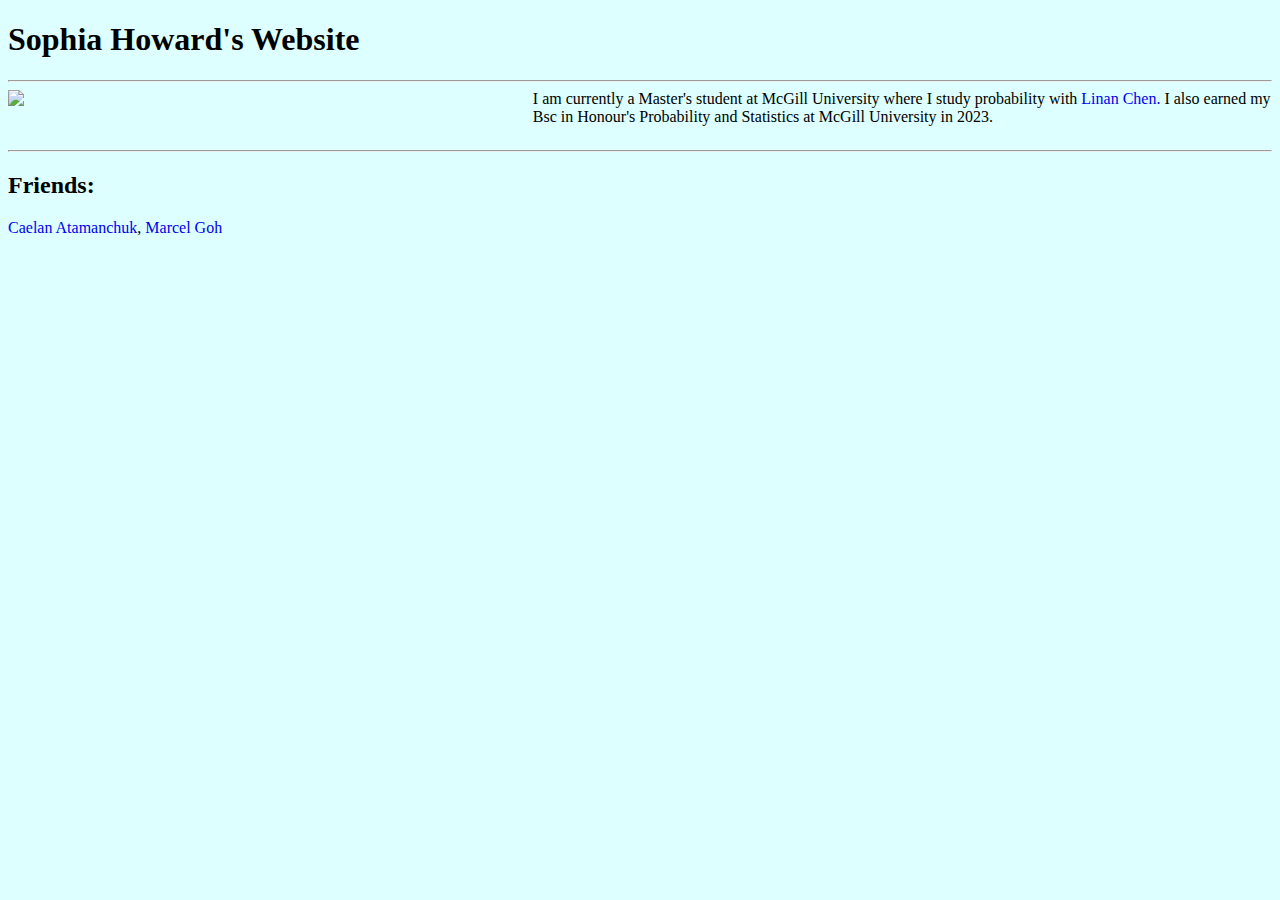
==== index.html @ 32744e66 "new index" ====
<!DOCTYPE html>

<html>

<head>
    <meta charset="utf-8">
    <meta name="viewport" content="width=device-width, inital-scale=1">
    <title>Sophia Howard</title>
    <link rel="icon" type="image/x-icon" href="logo.png">
    <link rel="stylesheet" href="stylesheethome.css">
    <style>
        .container {
            display: flex;
            justify-content: center;
            gap: 2rem;
        }

        img {
            max-width: 100%
        }

        .image {
            flex: 2;
            max-width: 100%;
        }

        .text p:nth-of-type(1) {
            margin-top: 0;
        }

        .text {
            flex: 3;
        }

        @media (max-width: 720px) {
            .container {
                flex-direction: column;
            }
        }
    </style>

</head>

<body>

<h1> Sophia Howard's Website </h1>

<hr>

<div class="container">
    <div class="image">
        <img src="headshot2.JPG" style="width:auto;">
    </div>
    <div class="text">

        <p> 
            I am currently a Master's student at McGill University where I study probability with <a href="https://www.math.mcgill.ca/lnchen/" style="text-decoration:none"> Linan Chen. </a> I also earned my Bsc in Honour's Probability and Statistics at McGill University in 2023. 
        </p>

    </div>
</div>

<hr>

<h2> Friends: </h2>

<a href="https://caelanatamanchuk.com/" style="text-decoration:none">Caelan Atamanchuk</a>, <a href="https://marcelgoh.ca/" style="text-decoration:none"> Marcel Goh</a> 

</body>


</html>
---- stylesheethome.css ----
body {
    background-color: rgba(217, 255, 255, 0.9);
  }
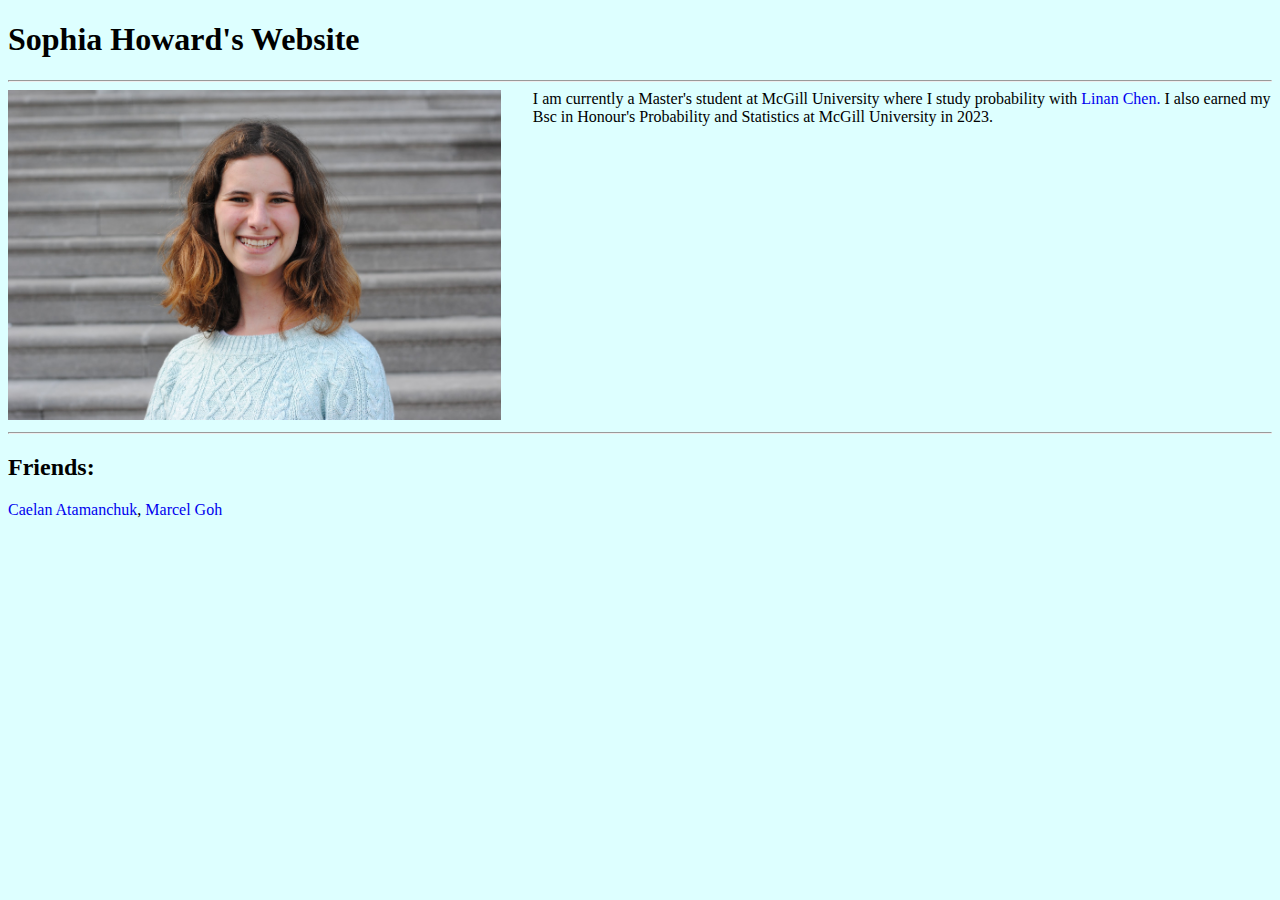
==== commit 10c9ea2e: "Update 2 index.html" ====
--- a/index.html
+++ b/index.html
@@ -49,7 +49,7 @@
 
 <div class="container">
     <div class="image">
-        <img src="headshot2.JPG" style="width:auto;">
+        <img src="headshot.jpg" style="width:auto;">
     </div>
     <div class="text">
 
@@ -69,4 +69,4 @@
 </body>
 
 
-</html>+</html>
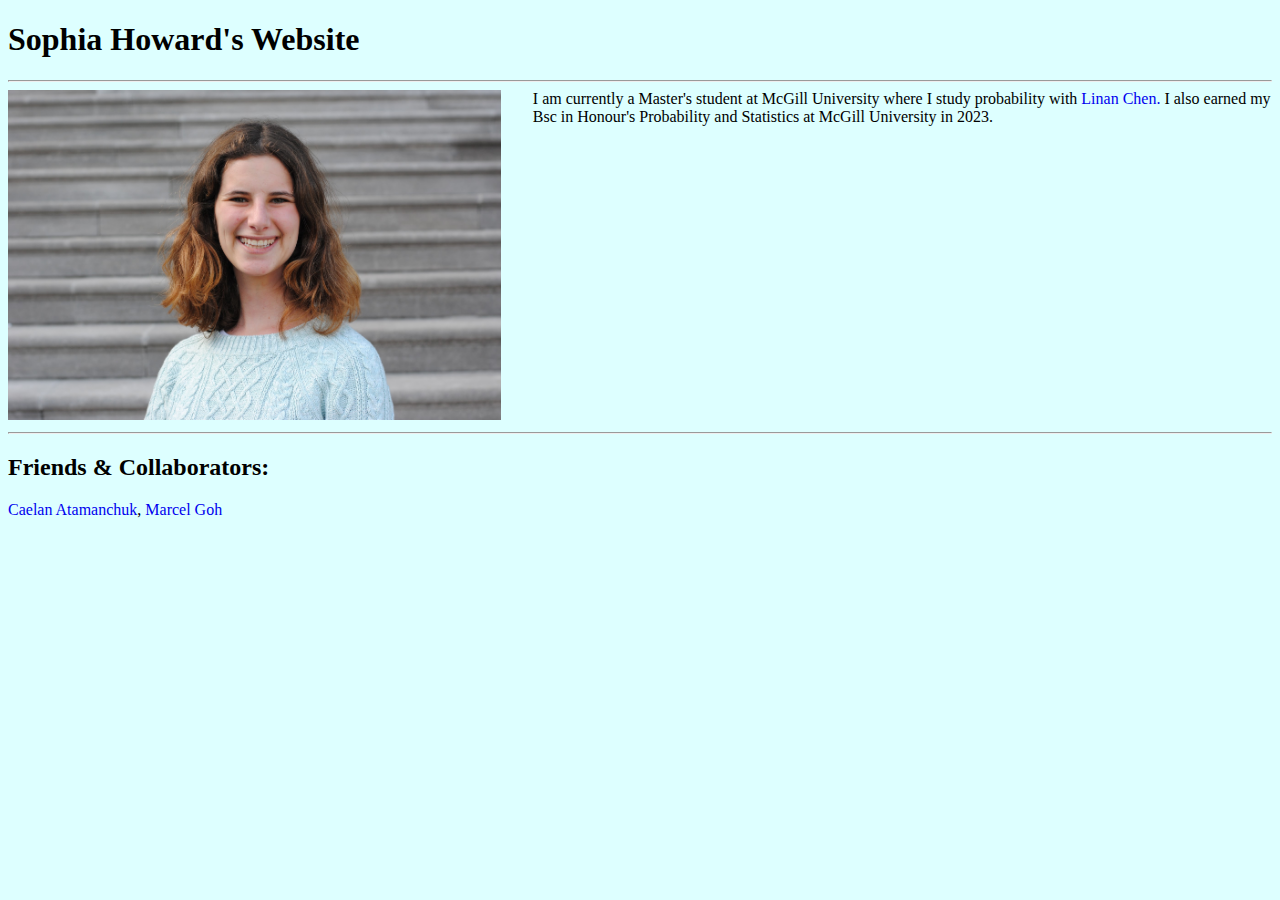
==== commit 80e63453: "Update3 index.html" ====
--- a/index.html
+++ b/index.html
@@ -62,7 +62,7 @@
 
 <hr>
 
-<h2> Friends: </h2>
+<h2> Friends & Collaborators: </h2>
 
 <a href="https://caelanatamanchuk.com/" style="text-decoration:none">Caelan Atamanchuk</a>, <a href="https://marcelgoh.ca/" style="text-decoration:none"> Marcel Goh</a> 
 
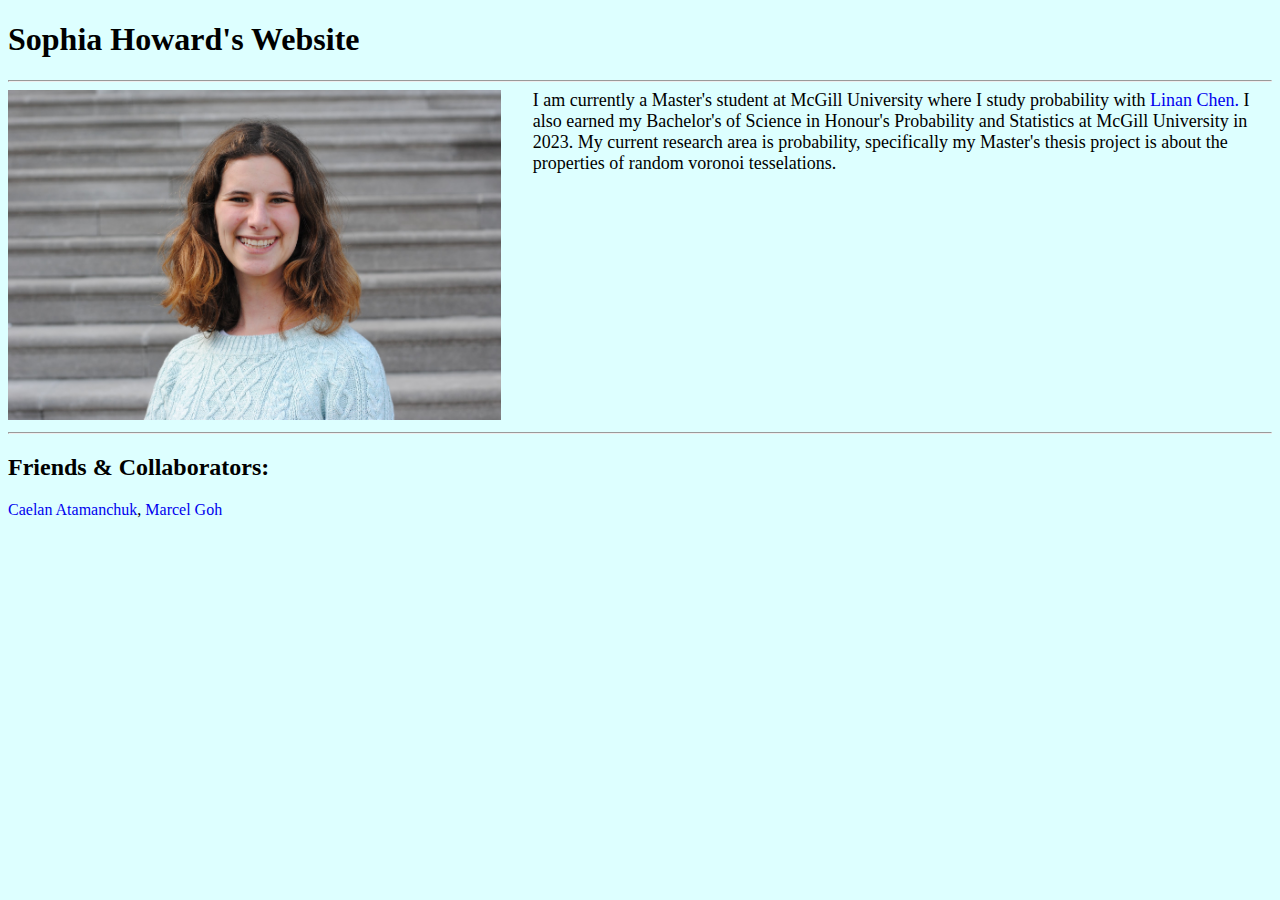
==== commit 8e5f22c2: "Update4 index.html" ====
--- a/index.html
+++ b/index.html
@@ -53,8 +53,8 @@
     </div>
     <div class="text">
 
-        <p> 
-            I am currently a Master's student at McGill University where I study probability with <a href="https://www.math.mcgill.ca/lnchen/" style="text-decoration:none"> Linan Chen. </a> I also earned my Bsc in Honour's Probability and Statistics at McGill University in 2023. 
+        <p style="font-size: large"> 
+            I am currently a Master's student at McGill University where I study probability with <a href="https://www.math.mcgill.ca/lnchen/" style="text-decoration:none"> Linan Chen. </a> I also earned my Bachelor's of Science in Honour's Probability and Statistics at McGill University in 2023. My current research area is probability, specifically my Master's thesis project is about the properties of random voronoi tesselations. 
         </p>
 
     </div>
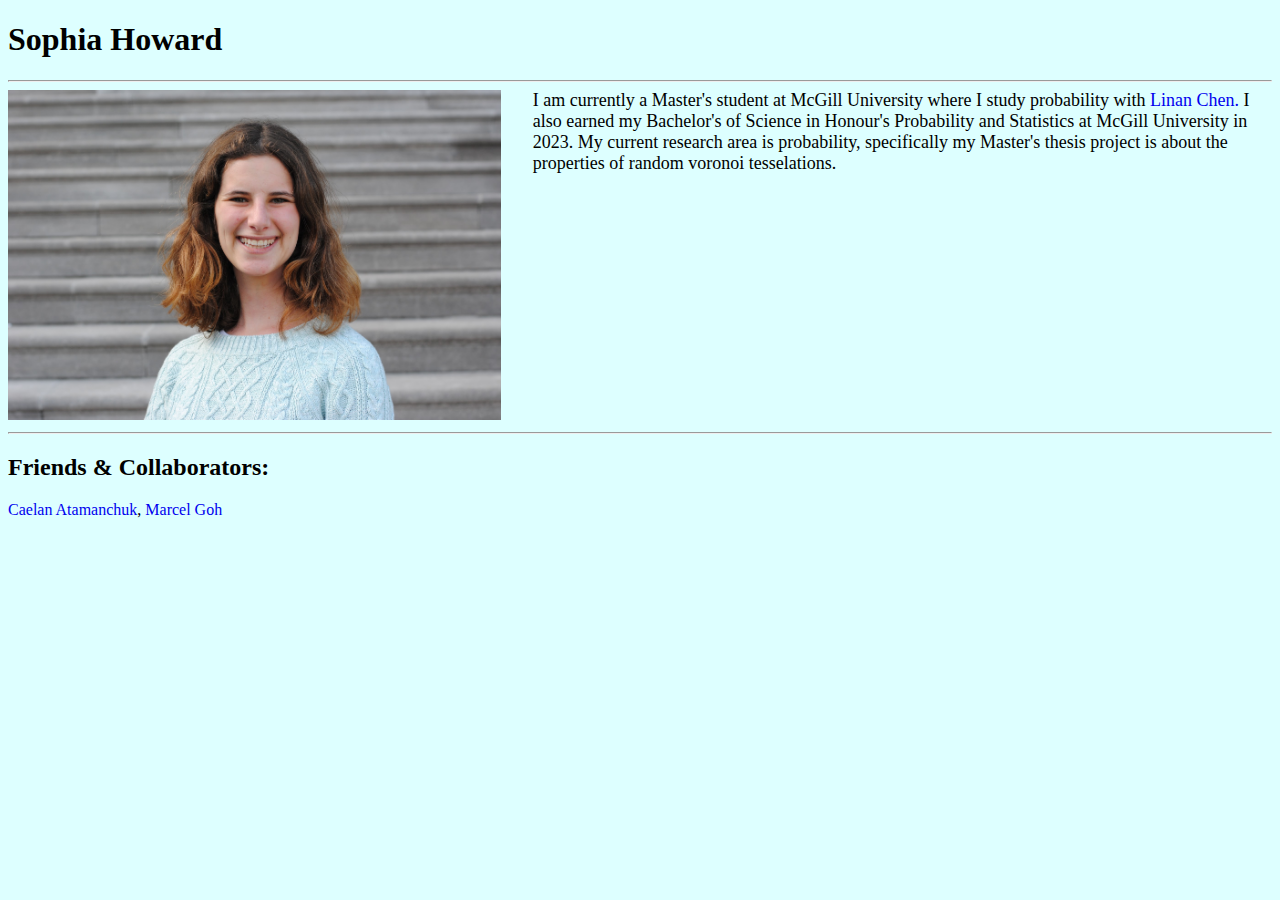
==== commit 6c8a8227: "Update index.html" ====
--- a/index.html
+++ b/index.html
@@ -43,7 +43,7 @@
 
 <body>
 
-<h1> Sophia Howard's Website </h1>
+<h1> Sophia Howard </h1>
 
 <hr>
 
@@ -54,7 +54,8 @@
     <div class="text">
 
         <p style="font-size: large"> 
-            I am currently a Master's student at McGill University where I study probability with <a href="https://www.math.mcgill.ca/lnchen/" style="text-decoration:none"> Linan Chen. </a> I also earned my Bachelor's of Science in Honour's Probability and Statistics at McGill University in 2023. My current research area is probability, specifically my Master's thesis project is about the properties of random voronoi tesselations. 
+            I am currently a Master's student at McGill University where I study probability with <a href="https://www.math.mcgill.ca/lnchen/" style="text-decoration:none"> Linan Chen. </a> I also earned my Bachelor's of Science in Honour's Probability and Statistics at McGill University in 2023. 
+            My current research area is probability, specifically my Master's thesis project is about the properties of random voronoi tesselations. 
         </p>
 
     </div>
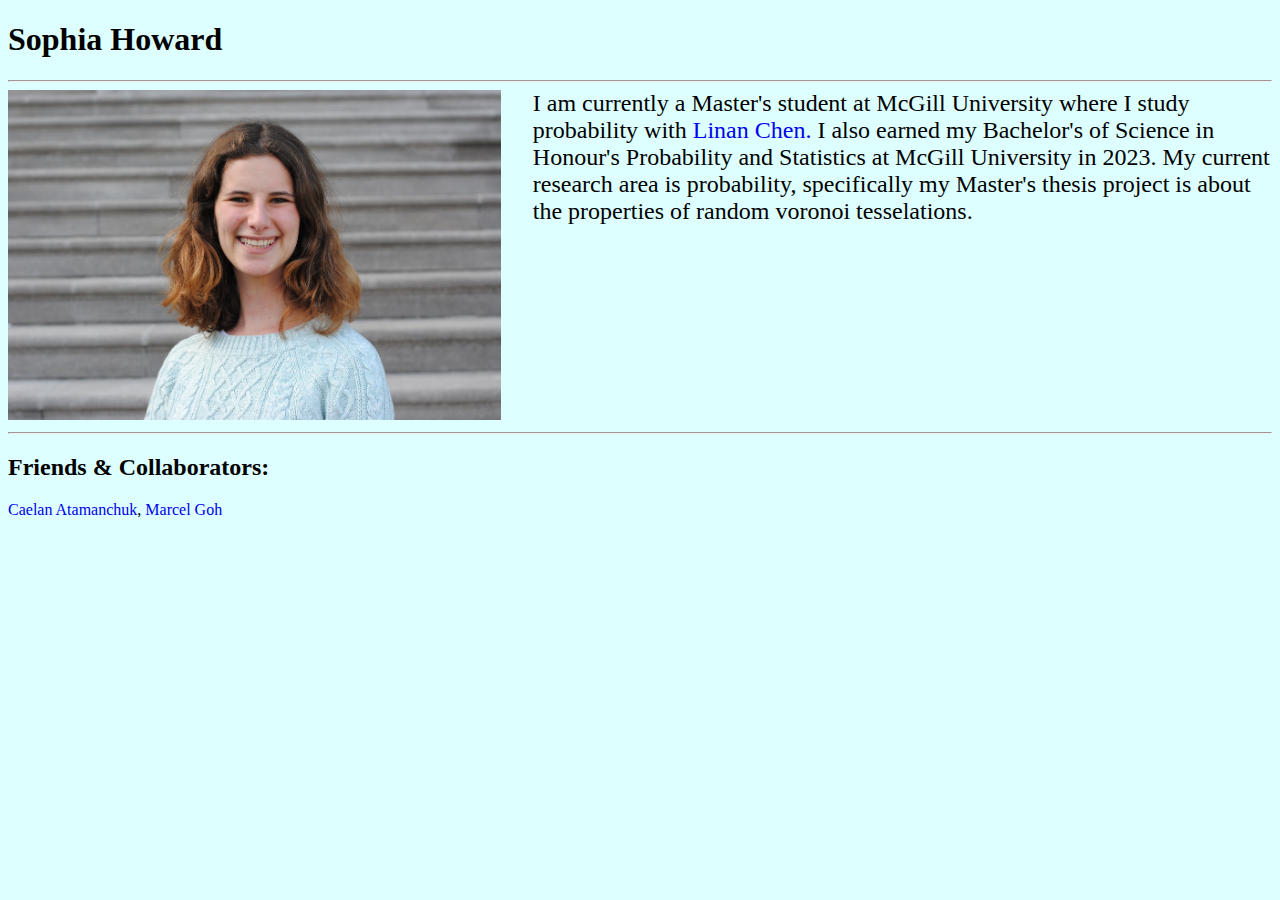
==== commit d892c281: "Update index.html" ====
--- a/index.html
+++ b/index.html
@@ -53,7 +53,7 @@
     </div>
     <div class="text">
 
-        <p style="font-size: large"> 
+        <p style="font-size: x-large"> 
             I am currently a Master's student at McGill University where I study probability with <a href="https://www.math.mcgill.ca/lnchen/" style="text-decoration:none"> Linan Chen. </a> I also earned my Bachelor's of Science in Honour's Probability and Statistics at McGill University in 2023. 
             My current research area is probability, specifically my Master's thesis project is about the properties of random voronoi tesselations. 
         </p>
